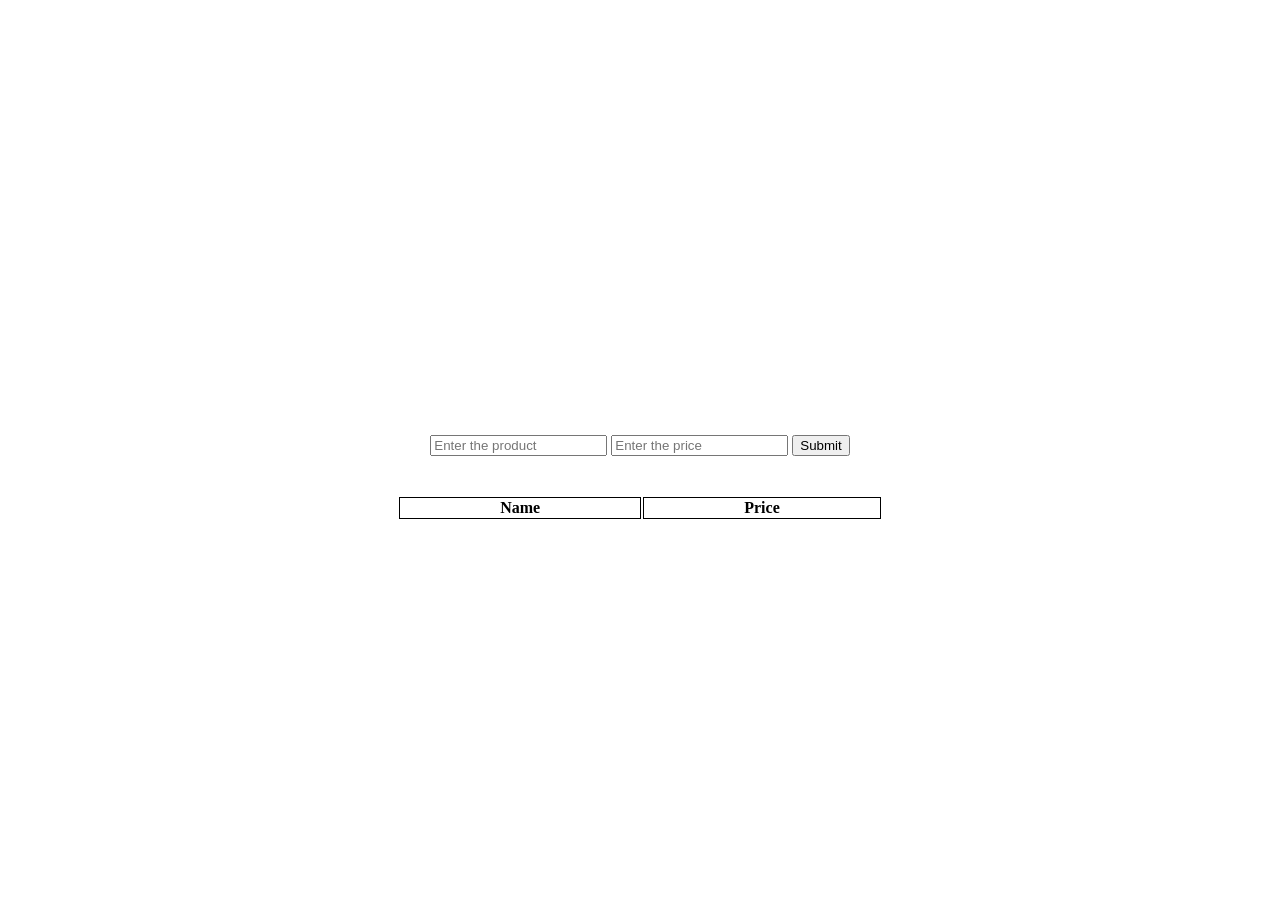
==== task3/index.html @ 10f82556 "Initial commit" ====
<!DOCTYPE html>
<html lang="en">
<head>
    <meta charset="UTF-8">
    <meta name="viewport" content="width=device-width, initial-scale=1.0">
    <link rel="stylesheet" href="style.css">
    <title>Expense</title>
</head>
<body>
    <div class="container">
        <div class="sub-container">
            <div class="form-container">
                <form>
                    <input type="text" placeholder="Enter the product" id="expense-name">
                    <input type="text"  placeholder="Enter the price" id="expense-price">
                     <input type="submit" id="submit">
                </form>
            </div>
            <div class="table-container">
                <table  id="table">
                    <tr>
                        <th>Name</th>
                        <th>Price</th>
                    </tr>
                </table>
            </div>
        </div>
    </div>
    <script src="script.js"></script>
</body>
</html>
---- task3/style.css ----
.container{
    height: 100vh;
    width: 100%;
  
    display: flex;
    justify-content: center;
    align-items: center;
}

.sub-container{
    height: 700px;
    width: 900px;
  

    display: flex;
    justify-content: center;
    align-items: center;
    flex-direction: column;
}

.form-container{
    display: flex;
    justify-content: center;
    align-items: center;
    height: 100px;
    width: 800px;
}

.table-container th{
    padding-left: 100px;
    padding-right: 100px;
    border: 1px solid #000000;
}

.table-container td{
     padding-left: 100px;
    padding-right: 100px;
    border: 1px solid #000000;
}
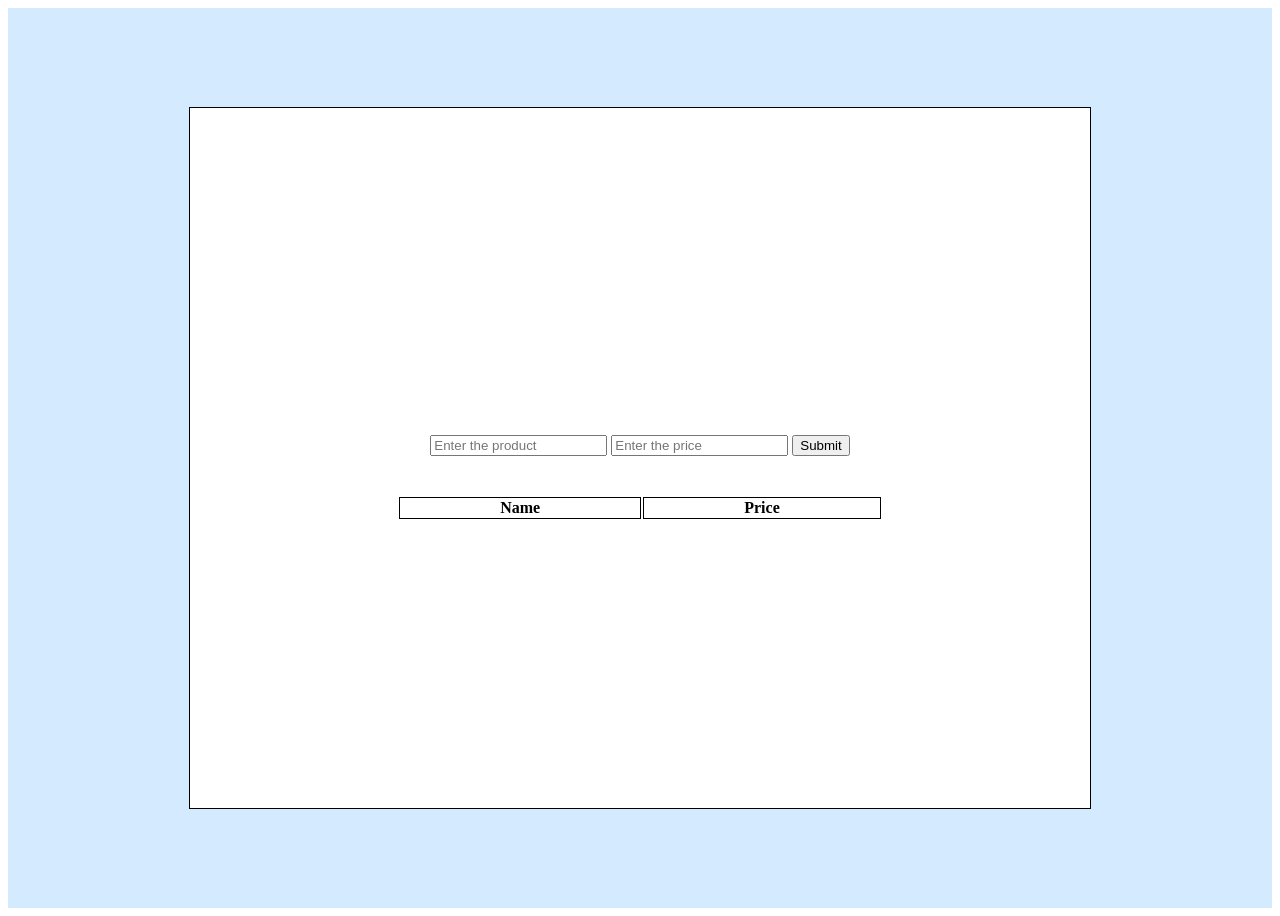
==== commit bec6283e: "Task 4 learning setTimeout" ====
--- a/task3/index.html
+++ b/task3/index.html
@@ -8,7 +8,7 @@
 </head>
 <body>
     <div class="container">
-        <div class="sub-container">
+        <div class="sub-container" id="display">
             <div class="form-container">
                 <form>
                     <input type="text" placeholder="Enter the product" id="expense-name">
--- a/task3/style.css
+++ b/task3/style.css
@@ -5,6 +5,7 @@
     display: flex;
     justify-content: center;
     align-items: center;
+    background-color: rgb(212, 235, 255);
 }
 
 .sub-container{
@@ -16,6 +17,8 @@
     justify-content: center;
     align-items: center;
     flex-direction: column;
+    background-color: white;
+    border: 1px solid black;
 }
 
 .form-container{
